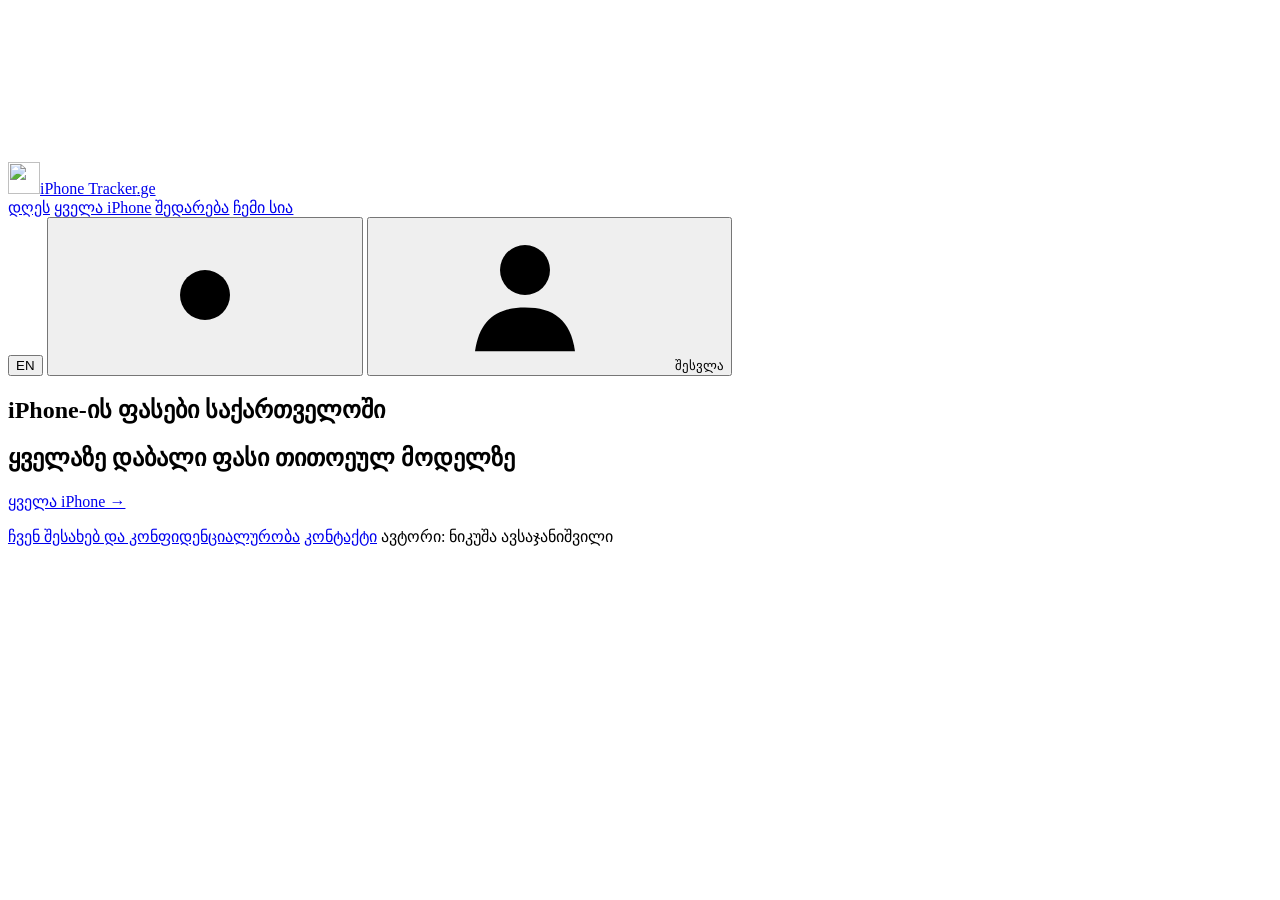
==== app/static/index.html @ 2b2b030b "Merge branch 'ci/postman-api-tests'" ====
<!doctype html>
<html lang="ka">
<head>
  <meta charset="utf-8">
  <meta name="viewport" content="width=device-width, initial-scale=1">
  <meta name="description" content="Cheapest iPhone prices across 11 Georgian stores — price history and drop alerts.">
  <meta name="theme-color" content="#1a1a19">
  <!--server-meta-->
  <title>iPhone-ის ფასები საქართველოში — iPhone Tracker</title>
  <script>
    try { document.documentElement.dataset.theme = localStorage.getItem("priceMonitorTheme") === "light" ? "light" : "dark"; } catch { document.documentElement.dataset.theme = "dark"; }
    // The HTML is written in Georgian; hide it until app.js has translated it, so English
    // readers don't see Georgian flash first. The timer shows it anyway if the script fails.
    try {
      if (localStorage.getItem("iphoneTrackerLang") === "en") {
        document.documentElement.lang = "en";
        document.documentElement.dataset.translating = "";
        setTimeout(() => delete document.documentElement.dataset.translating, 1500);
      }
    } catch {}
  </script>
  <style>
    html[data-translating] body { visibility: hidden; }
    /* The server writes the price list in Georgian; English readers wait for app.js's copy. */
    html[lang="en"] [data-server-rendered] { visibility: hidden; }
  </style>
  <link rel="icon" href="/static/favicon.ico" sizes="any">
  <link rel="icon" type="image/png" sizes="32x32" href="/static/favicon-32.png">
  <link rel="icon" type="image/png" sizes="16x16" href="/static/favicon-16.png">
  <link rel="apple-touch-icon" href="/static/apple-touch-icon.png">
  <link rel="preload" href="/static/fonts/instrumentsans-normal-latin.woff2" as="font" type="font/woff2" crossorigin>
  <link rel="preload" href="/static/fonts/notosansgeorgian-normal-georgian.woff2" as="font" type="font/woff2" crossorigin>
  <link rel="stylesheet" href="/static/css/fonts.css?v=20261118-8">
  <link rel="stylesheet" href="/static/css/base.css?v=20261118-8">
  <link rel="stylesheet" href="/static/css/shell.css?v=20261118-8">
  <link rel="stylesheet" href="/static/css/catalog.css?v=20261118-8">
  <link rel="stylesheet" href="/static/css/overlays.css?v=20261118-8">
  <link rel="stylesheet" href="/static/css/responsive.css?v=20261118-8">
  <script type="module" src="/static/js/app.js?v=20261118-8"></script>
</head>
<body>
  <svg class="icon-sprite" aria-hidden="true">
    <symbol id="i-search" viewBox="0 0 24 24"><circle cx="11" cy="11" r="7"/><path d="m20 20-4-4"/></symbol>
    <symbol id="i-user" viewBox="0 0 24 24"><circle cx="12" cy="8" r="4"/><path d="M4 21c.7-5 3.4-7 8-7s7.3 2 8 7"/></symbol>
    <symbol id="i-external" viewBox="0 0 24 24"><path d="M14 4h6v6M20 4l-9 9M19 13v7H4V5h7"/></symbol>
    <symbol id="i-chevron" viewBox="0 0 24 24"><path d="m6 9 6 6 6-6"/></symbol>
    <symbol id="i-close" viewBox="0 0 24 24"><path d="m6 6 12 12M18 6 6 18"/></symbol>
    <symbol id="i-refresh" viewBox="0 0 24 24"><path d="M20 6v5h-5M4 18v-5h5M18 9a7 7 0 0 0-12-2M6 15a7 7 0 0 0 12 2"/></symbol>
    <symbol id="i-sun" viewBox="0 0 24 24"><circle cx="12" cy="12" r="4"/><path d="M12 2v2m0 16v2M4.93 4.93l1.42 1.42m11.3 11.3 1.42 1.42M2 12h2m16 0h2M4.93 19.07l1.42-1.42m11.3-11.3 1.42-1.42"/></symbol>
    <symbol id="i-moon" viewBox="0 0 24 24"><path d="M20.2 15.4A8.5 8.5 0 0 1 8.6 3.8 8.5 8.5 0 1 0 20.2 15.4Z"/></symbol>
  </svg>

  <header class="topbar">
    <a class="brand" href="/?page=overview" data-page-link="overview"><img class="brand-logo" src="/static/logo-mark.png" alt="" width="32" height="32"><span class="brand-name">iPhone Tracker<span>.ge</span></span></a>
    <nav aria-label="მთავარი ნავიგაცია" data-i18n-attr="aria-label:nav.label">
      <a class="nav-link active" href="/?page=overview" data-page-link="overview" data-i18n="nav.today">დღეს</a>
      <a class="nav-link" href="/?page=products" data-page-link="products" data-i18n="nav.products">ყველა iPhone</a>
      <a class="nav-link" href="/?page=compare" data-page-link="compare" data-i18n="nav.compare">შედარება</a>
      <a class="nav-link" href="/?page=alerts" data-page-link="alerts" data-i18n="nav.alerts">ჩემი სია</a>
    </nav>
    <div class="account-actions">
      <button class="lang-toggle" id="langToggle" type="button" data-i18n="lang.switch" data-i18n-attr="aria-label:lang.switchLabel;title:lang.switchLabel">EN</button>
      <button class="theme-toggle" id="themeToggle" type="button"><svg aria-hidden="true"><use href="#i-sun"/></svg></button>
      <button class="account-button" id="accountButton" type="button" aria-expanded="false"><svg aria-hidden="true"><use href="#i-user"/></svg><span>შესვლა</span></button>
      <section class="account-menu" id="accountMenu" data-i18n-attr="aria-label:account.menu" hidden>
        <div class="account-menu-heading">
          <strong id="accountMenuName"></strong>
          <span id="accountMenuEmail" data-i18n="account.signedIn">ანგარიშზე შესული ხართ</span>
        </div>
        <button class="menu-item" type="button" data-notification="email"><span data-i18n="account.emailAlerts">ელფოსტით შეტყობინებები</span> <small data-i18n="account.emailAlertsHint">სად მოვიდეს შეტყობინება</small></button>
        <button class="menu-item danger" id="signOutButton" type="button" data-i18n="account.signOut">გასვლა</button>
      </section>
    </div>
  </header>

  <main id="mainContent">
    <div class="page-view" data-page-view="overview" aria-labelledby="overviewTitle">
      <section class="intro">
        <h1 id="overviewTitle" data-i18n="intro.title">iPhone-ის ფასები საქართველოში</h1>
        <p class="intro-change" id="introChange" hidden></p>
        <p class="intro-stats" id="overviewStats" role="status"></p>
        <div class="intro-proof">
          <table class="intro-stores" id="introStores" hidden></table>
          <figure class="intro-trend" id="introTrend" hidden></figure>
        </div>
        <ul class="intro-insights" id="introInsights" hidden></ul>
      </section>
      <div class="overview-cols">
      <section class="section" id="dayChangesSection" hidden>
        <div class="section-heading">
          <div>
            <h2 data-i18n="day.title">ბოლო 24 საათის ცვლილებები</h2>
          </div>
        </div>
        <ul id="dayChanges" class="model-prices"></ul>
      </section>
      <section class="section" id="weeklyDropsSection" hidden>
        <div class="section-heading">
          <div>
            <h2 data-i18n="drops.title">ყველაზე დიდი დაკლებები ამ კვირაში</h2>
          </div>
        </div>
        <ul id="weeklyDrops" class="model-prices"></ul>
      </section>
      <section class="section">
        <div class="section-heading">
          <div>
            <h2 data-i18n="models.title">ყველაზე დაბალი ფასი თითოეულ მოდელზე</h2>
          </div>
          <a class="text-button" href="/?page=products" data-page-link="products" data-i18n="models.seeAll">ყველა iPhone →</a>
        </div>
        <ul id="modelPrices" class="model-prices" aria-live="polite"><!--server-models--></ul>
        <button class="fold-toggle" id="modelPricesToggle" type="button" aria-controls="modelPrices" aria-expanded="false" hidden><span></span><svg aria-hidden="true"><use href="#i-chevron"/></svg></button>
      </section>
      </div>
    </div>

    <div class="page-view" data-page-view="products" aria-labelledby="productsTitle" hidden>
      <section class="search-band product-grid-part" data-i18n-attr="aria-label:search.label">
        <form id="searchForm" class="search-form">
          <svg><use href="#i-search"/></svg>
          <label class="sr-only" for="searchInput" data-i18n="search.label">iPhone მოდელების ძებნა</label>
          <input id="searchInput" name="q" type="search" minlength="2" placeholder="ძებნა, მაგ. 17 Pro 256GB blue" data-i18n-attr="placeholder:search.placeholder" autocomplete="off">
          <button class="primary-button" type="submit" data-i18n="search.button">ძებნა</button>
        </form>
      </section>

      <section class="section product-grid-part">
        <div class="section-heading">
          <div>
            <h1 id="productsTitle" data-i18n="products.title">ყველა iPhone</h1>
          </div>
          <div class="catalog-meta">
            <button class="small-button refresh-button" id="refreshButton" type="button"><svg aria-hidden="true"><use href="#i-refresh"/></svg><span data-i18n="refresh.button">ფასების განახლება</span></button>
            <p id="refreshStatus" class="count-label" role="status"></p>
            <p id="productCount" class="count-label" data-i18n="loading">იტვირთება…</p>
          </div>
        </div>
        <div class="catalog-filters" role="group" data-i18n-attr="aria-label:filters.label">
          <label class="filter-field"><span data-i18n="filters.model">მოდელი</span><select id="modelFilter"><option value="" data-i18n="filters.allModels">ყველა მოდელი</option></select></label>
          <label class="filter-field"><span data-i18n="filters.storage">მეხსიერება</span><select id="storageFilter"><option value="" data-i18n="filters.anyStorage">ნებისმიერი</option></select></label>
          <label class="filter-field"><span data-i18n="filters.sort">დალაგება</span><select id="sortSelect">
            <option value="model" data-i18n="sort.model">ჯერ ახალი მოდელები</option>
            <option value="price-asc" data-i18n="sort.priceAsc">ფასი: იაფიდან ძვირისკენ</option>
            <option value="price-desc" data-i18n="sort.priceDesc">ფასი: ძვირიდან იაფისკენ</option>
            <option value="savings" data-i18n="sort.savings">მაღაზიებს შორის ყველაზე დიდი სხვაობა</option>
            <option value="stores" data-i18n="sort.stores">ყველაზე მეტ მაღაზიაში მარაგშია</option>
          </select></label>
          <label class="filter-toggle"><input type="checkbox" id="inStockFilter"><span data-i18n="filters.inStock">მხოლოდ მარაგში</span></label>
          <button class="text-button" id="clearFilters" type="button" data-i18n="filters.clear" hidden>ფილტრების გასუფთავება</button>
        </div>
        <div id="productGrid" class="product-grid" aria-live="polite">
          <div class="loading-state" data-i18n="loadingPrices">ფასები იტვირთება…</div>
        </div>
        <div class="catalog-controls">
          <button class="show-more-button" id="showMoreButton" type="button" aria-controls="productGrid" hidden></button>
          <button class="show-less-button" id="showLessButton" type="button" aria-controls="productGrid" data-i18n="showLess" hidden>ნაკლების ჩვენება</button>
        </div>
      </section>

      <div class="detail-back product-detail-part">
        <button class="back-button" id="backToGrid" type="button"><svg aria-hidden="true"><use href="#i-chevron"/></svg><span data-i18n="nav.products">ყველა iPhone</span></button>
      </div>
      <section class="section product-detail-part" id="historySection" hidden>
        <div class="section-heading compact">
          <div class="history-product">
            <div id="historyProductImage" class="history-product-image no-image" aria-hidden="true"><span>iPhone</span></div>
            <div class="history-product-copy">
              <h2 id="historyTitle"></h2>
              <p id="historyVariant" class="muted"></p>
            </div>
          </div>
          <div class="history-tools">
            <div id="historySummary" class="summary-strip"></div>
            <div class="selected-actions">
              <button class="small-button" id="selectedTrackButton" type="button" data-i18n="detail.track">სიაში დამატება</button>
              <button class="small-button" id="selectedAlertButton" type="button" data-i18n="detail.setAlert">შეტყობინების დაყენება</button>
              <button class="small-button" id="selectedCompareButton" type="button" data-i18n="detail.compare">შედარება</button>
            </div>
          </div>
        </div>
        <div id="buyVerdict"></div>
        <div class="chart-wrap">
          <svg id="priceChart" role="img" data-i18n-attr="aria-label:chart.label"></svg>
          <div id="chartEmpty" class="chart-empty" data-i18n="chart.empty" hidden></div>
        </div>
        <div class="all-time-prices" data-i18n-attr="aria-label:extremes.label">
          <div class="all-time-price"><span data-i18n="extremes.low">ყველაზე დაბალი, რაც გვინახავს</span><strong id="allTimeLow">—</strong></div>
          <div class="all-time-price"><span data-i18n="extremes.high">ყველაზე მაღალი, რაც გვინახავს</span><strong id="allTimeHigh">—</strong></div>
        </div>
      </section>

      <section class="section product-detail-part" id="storesSection" hidden>
        <div class="section-heading compact">
          <div>
            <h2 data-i18n="stores.title">ფასები მაღაზიების მიხედვით</h2>
            <p class="section-description" data-i18n="stores.description">ყიდვამდე ფასი გადაამოწმეთ მაღაზიის საიტზე.</p>
          </div>
        </div>
        <div class="table-wrap">
          <table>
            <thead><tr>
              <th data-i18n="stores.store">მაღაზია</th>
              <th data-i18n="stores.price">ფასი</th>
              <th data-i18n="stores.diff">სხვაობა</th>
              <th data-i18n="stores.stock">მარაგი</th>
              <th data-i18n="stores.checked">შემოწმდა</th>
              <th><span class="sr-only" data-i18n="stores.open">გახსნა</span></th>
            </tr></thead>
            <tbody id="storesBody"></tbody>
          </table>
        </div>
        <div id="storesEmpty" class="empty-inline" data-i18n="stores.empty" hidden>ეს ტელეფონი ახლა არცერთ მაღაზიაში არ იყიდება.</div>
      </section>
    </div>

    <div class="page-view" data-page-view="compare" aria-labelledby="compareTitle" hidden>
      <section class="section">
        <div class="section-heading">
          <div>
            <h1 id="compareTitle" data-i18n="compare.title">ტელეფონების შედარება</h1>
            <p class="section-description" data-i18n="compare.description">აირჩიეთ ორი ტელეფონი, რომ ნახოთ ფასები, სხვაობა და ფასის ისტორია ერთად.</p>
          </div>
        </div>
        <div class="compare-pickers">
          <div class="compare-slot">
            <label for="compare-a-search" data-i18n="compare.first">პირველი ტელეფონი</label>
            <div class="picker-search">
              <svg aria-hidden="true"><use href="#i-search"/></svg>
              <input id="compare-a-search" type="search" placeholder="მოდელი, მაგ. 17 Pro" data-i18n-attr="placeholder:compare.placeholder">
            </div>
            <div class="picker-options" id="compare-a-options"></div>
          </div>
          <span class="compare-vs" aria-hidden="true">vs</span>
          <div class="compare-slot">
            <label for="compare-b-search" data-i18n="compare.second">მეორე ტელეფონი</label>
            <div class="picker-search">
              <svg aria-hidden="true"><use href="#i-search"/></svg>
              <input id="compare-b-search" type="search" placeholder="მოდელი, მაგ. 17 Pro" data-i18n-attr="placeholder:compare.placeholder">
            </div>
            <div class="picker-options" id="compare-b-options"></div>
          </div>
        </div>
        <div id="compareResult" class="compare-result"></div>
      </section>
    </div>

    <div class="page-view" data-page-view="alerts" aria-labelledby="alertsTitle" hidden>
      <section class="section">
        <div class="section-heading">
          <div>
            <h1 id="alertsTitle" data-i18n="alerts.title">ჩემი სია</h1>
          </div>
        </div>
        <div id="trackedContent" class="account-panel"></div>
      </section>
    </div>
    <div class="page-view" data-page-view="about" aria-labelledby="aboutTitle" hidden>
      <section class="section prose">
        <h1 id="aboutTitle" data-i18n="about.title">iPhone Tracker.ge-ს შესახებ</h1>
        <p data-i18n="about.body">iPhone Tracker.ge ადარებს iPhone-ის ფასებს საქართველოს მაღაზიებში: Zoommer, Alta, iSpace, Elit Electronics, Megatechnica, Extra.ge, PCShop, Metromart, Gstore, Kontakt და iCity. ფასები მაღაზიების საიტებიდან დღეში ორჯერ გროვდება. საიტი არცერთ მაღაზიასთან არ არის დაკავშირებული და ტელეფონებს არ ყიდის.</p>
        <p data-i18n-html="about.contact">კითხვები, არასწორი ფასი ან ახალი მაღაზიის დამატება: <a href="mailto:avsajanishvilinikol@gmail.com">avsajanishvilinikol@gmail.com</a></p>
      </section>
      <section class="section prose" id="privacy">
        <h2 data-i18n="privacy.title">კონფიდენციალურობის პოლიტიკა</h2>
        <h3 data-i18n="privacy.collectTitle">რა ინფორმაცია გროვდება</h3>
        <p data-i18n="privacy.collect">არაფერი, თუ ანგარიშს არ შექმნით. ანგარიშის შემთხვევაში: თქვენი ელფოსტა, პაროლი (ინახება მხოლოდ ცალმხრივი ჰეშის სახით), შეტყობინებებისთვის არჩეული ელფოსტა და ტელეფონები, რომლებსაც ადევნებთ თვალს, სამიზნე ფასებით.</p>
        <h3 data-i18n="privacy.useTitle">როგორ გამოიყენება</h3>
        <p data-i18n="privacy.use">მხოლოდ ანგარიშზე შესასვლელად და თქვენ მიერ მოთხოვნილი ფასის შეტყობინებების გასაგზავნად. ინფორმაცია არ იყიდება და არავის გადაეცემა. საიტზე არ არის რეკლამა, ანალიტიკა ან თვალთვალის ქუქი-ფაილები.</p>
        <h3 data-i18n="privacy.browserTitle">რა ინახება თქვენს ბრაუზერში</h3>
        <p data-i18n="privacy.browser">არჩეული თემა და ენა (localStorage) და ანგარიშზე შესვლა, სანამ ჩანართს არ დახურავთ (sessionStorage). საიტი ქუქი-ფაილებს არ იყენებს.</p>
        <h3 data-i18n="privacy.serverTitle">სერვერი და სხვა სერვისები</h3>
        <p data-i18n="privacy.server">სერვერი ხედავს თქვენს IP მისამართს, მოკლე დროით იყენებს მას განმეორებითი შესვლის მცდელობების შესაზღუდად და შეიძლება შეინახოს ლოგებში. საიტი მუშაობს Oracle Cloud-ზე, ფრანკფურტში. ტელეფონების ფოტოები იტვირთება მაღაზიების საიტებიდან, ამიტომ ამ მაღაზიებს შეუძლიათ დაინახონ თქვენი IP მისამართი. შეტყობინებები იგზავნება ელფოსტის სერვისის მეშვეობით.</p>
        <h3 data-i18n="privacy.rightsTitle">მონაცემების ნახვა ან წაშლა</h3>
        <p data-i18n-html="privacy.rights">თქვენი მონაცემების ასლის მისაღებად ან ანგარიშის წასაშლელად მოგვწერეთ: <a href="mailto:avsajanishvilinikol@gmail.com">avsajanishvilinikol@gmail.com</a>. მოთხოვნა შესრულდება 30 დღის განმავლობაში.</p>
        <p class="section-description" data-i18n="privacy.updated">ბოლო განახლება: 2026 წლის 4 ნოემბერი.</p>
      </section>
    </div>
  </main>

  <footer>
    <span class="footer-links">
      <a href="/?page=about" data-page-link="about" data-i18n="footer.about">ჩვენ შესახებ და კონფიდენციალურობა</a>
      <a href="mailto:avsajanishvilinikol@gmail.com" data-i18n="footer.contact">კონტაქტი</a>
      <span data-i18n="footer.author">ავტორი: ნიკუშა ავსაჯანიშვილი</span>
    </span>
  </footer>

  <dialog id="authDialog">
    <div class="dialog-head">
      <h2 id="authTitle" data-i18n="auth.signIn">შესვლა</h2>
      <button class="icon-button" id="closeAuth" type="button" data-i18n-attr="aria-label:close"><svg><use href="#i-close"/></svg></button>
    </div>
    <form id="authForm">
      <label><span data-i18n="auth.email">ელფოსტა</span><input type="email" name="email" required autocomplete="email"></label>
      <label><span data-i18n="auth.password">პაროლი</span><input type="password" name="password" minlength="8" maxlength="128" required autocomplete="current-password"></label>
      <p id="authError" class="form-error" role="alert"></p>
      <button class="primary-button full" type="submit" data-i18n="auth.signIn">შესვლა</button>
    </form>
    <div class="dialog-links">
      <button class="text-button" id="authMode" type="button" data-i18n="auth.createAnAccount">ანგარიშის შექმნა</button>
      <button class="text-button" id="forgotPasswordButton" type="button" data-i18n="auth.forgot">დაგავიწყდათ პაროლი?</button>
    </div>
  </dialog>

  <dialog id="forgotDialog">
    <div class="dialog-head">
      <h2 data-i18n="forgot.title">პაროლის აღდგენა</h2>
      <button class="icon-button" id="closeForgot" type="button" data-i18n-attr="aria-label:close"><svg><use href="#i-close"/></svg></button>
    </div>
    <form id="forgotForm">
      <p class="settings-help" data-i18n="forgot.help">შეიყვანეთ ელფოსტა, რომლითაც დარეგისტრირდით. გამოგიგზავნით ბმულს ახალი პაროლის ასარჩევად.</p>
      <label><span data-i18n="auth.email">ელფოსტა</span><input type="email" name="email" required autocomplete="email"></label>
      <p id="forgotError" class="form-error" role="alert"></p>
      <p id="forgotSuccess" class="form-success" role="status"></p>
      <button class="primary-button full" type="submit" data-i18n="forgot.send">ბმულის გაგზავნა</button>
    </form>
  </dialog>

  <dialog id="resetDialog">
    <div class="dialog-head">
      <h2 data-i18n="reset.title">ახალი პაროლის არჩევა</h2>
      <button class="icon-button" id="closeReset" type="button" data-i18n-attr="aria-label:close"><svg><use href="#i-close"/></svg></button>
    </div>
    <form id="resetForm">
      <label><span data-i18n="reset.password">ახალი პაროლი</span><input type="password" name="password" minlength="8" maxlength="128" required autocomplete="new-password"></label>
      <label><span data-i18n="reset.repeat">გაიმეორეთ ახალი პაროლი</span><input type="password" name="confirm" minlength="8" maxlength="128" required autocomplete="new-password"></label>
      <p id="resetError" class="form-error" role="alert"></p>
      <button class="primary-button full" type="submit" data-i18n="reset.save">პაროლის შენახვა</button>
    </form>
  </dialog>

  <dialog id="alertDialog">
    <div class="dialog-head">
      <h2 id="alertTitle"></h2>
      <button class="icon-button" id="closeAlert" type="button" data-i18n-attr="aria-label:close"><svg><use href="#i-close"/></svg></button>
    </div>
    <form id="alertForm">
      <!-- Offered only while the phone is out of stock everywhere. -->
      <fieldset class="alert-kind" id="alertKind" hidden>
        <legend data-i18n="alert.kindLabel">როდის მოგწეროთ?</legend>
        <label><input type="radio" name="kind" value="stock"> <span data-i18n="alert.kindStock">როცა მარაგში დაბრუნდება, ნებისმიერ ფასად</span></label>
        <label><input type="radio" name="kind" value="price"> <span data-i18n="alert.kindPrice">როცა ფასი ჩემს სამიზნემდე ჩამოვა</span></label>
      </fieldset>
      <div class="alert-explainer">
        <p id="alertExplainer"></p>
        <p id="alertCurrentPrice" class="settings-note"></p>
      </div>
      <input type="hidden" name="product_id">
      <input type="hidden" name="alert_id">
      <div id="alertPriceFields">
        <label for="alertTargetPrice" data-i18n="alert.target">სამიზნე ფასი (₾)</label>
        <div class="price-stepper">
          <button class="stepper-button" type="button" data-price-step="-1" data-i18n-attr="aria-label:alert.stepDown">−100</button>
          <input id="alertTargetPrice" type="number" name="target_price" min="0.01" step="any" aria-describedby="alertPriceHelp" required>
          <button class="stepper-button" type="button" data-price-step="1" data-i18n-attr="aria-label:alert.stepUp">+100</button>
        </div>
        <p id="alertPriceHelp" class="settings-note" data-i18n="alert.help">გამოიყენეთ −100/+100, მაუსის ბორბალი ან ↑/↓, ან ჩაწერეთ ნებისმიერი თანხა.</p>
      </div>
      <p id="alertEmailNote" class="settings-note"></p>
      <p id="alertError" class="form-error" role="alert"></p>
      <button class="primary-button full" id="alertSubmit" type="submit"></button>
      <button class="small-button full" id="alertRemoveButton" type="button" data-i18n="alert.remove" hidden>შეტყობინების წაშლა</button>
    </form>
  </dialog>

  <dialog id="emailDialog">
    <div class="dialog-head">
      <h2 data-i18n="email.title">ელფოსტით შეტყობინებები</h2>
      <button class="icon-button" id="closeEmail" type="button" data-i18n-attr="aria-label:close"><svg><use href="#i-close"/></svg></button>
    </div>
    <form id="emailForm">
      <p class="settings-help" data-i18n="email.help">როცა ტელეფონის ფასი, რომელზეც შეტყობინება გაქვთ, სამიზნე ფასამდე ჩამოვა, ერთხელ მოგწერთ ამ მისამართზე. ჯერ გამოგიგზავნით ბმულს, რომ დაადასტუროთ, რომ მისამართი თქვენია.</p>
      <label><span data-i18n="email.label">ელფოსტა შეტყობინებებისთვის</span><input type="email" name="notification_email" maxlength="320" autocomplete="email" placeholder="you@example.com"></label>
      <p class="settings-note" data-i18n="email.offNote">დატოვეთ ცარიელი და შეინახეთ, რომ შეტყობინებები გამოირთოს.</p>
      <p id="emailVerificationStatus" class="settings-note" hidden></p>
      <p id="emailDeliveryWarning" class="form-error" data-i18n="email.noDelivery" hidden>ამ სერვერზე ელფოსტის გაგზავნა ჯერ არ არის გამართული, ამიტომ შეტყობინებები მოიცდის.</p>
      <p id="emailError" class="form-error" role="alert"></p>
      <p id="emailSuccess" class="form-success" role="status"></p>
      <button class="primary-button full" type="submit" data-i18n="email.save">შენახვა</button>
      <button class="small-button full" id="emailVerifyButton" type="button" data-i18n="email.resend" hidden>დადასტურების წერილის ხელახლა გაგზავნა</button>
      <button class="small-button full" id="emailTestButton" type="button" data-i18n="email.test" disabled>სატესტო წერილის გაგზავნა</button>
    </form>
  </dialog>

  <div id="toast" class="toast" role="status" aria-live="polite"></div>
</body>
</html>
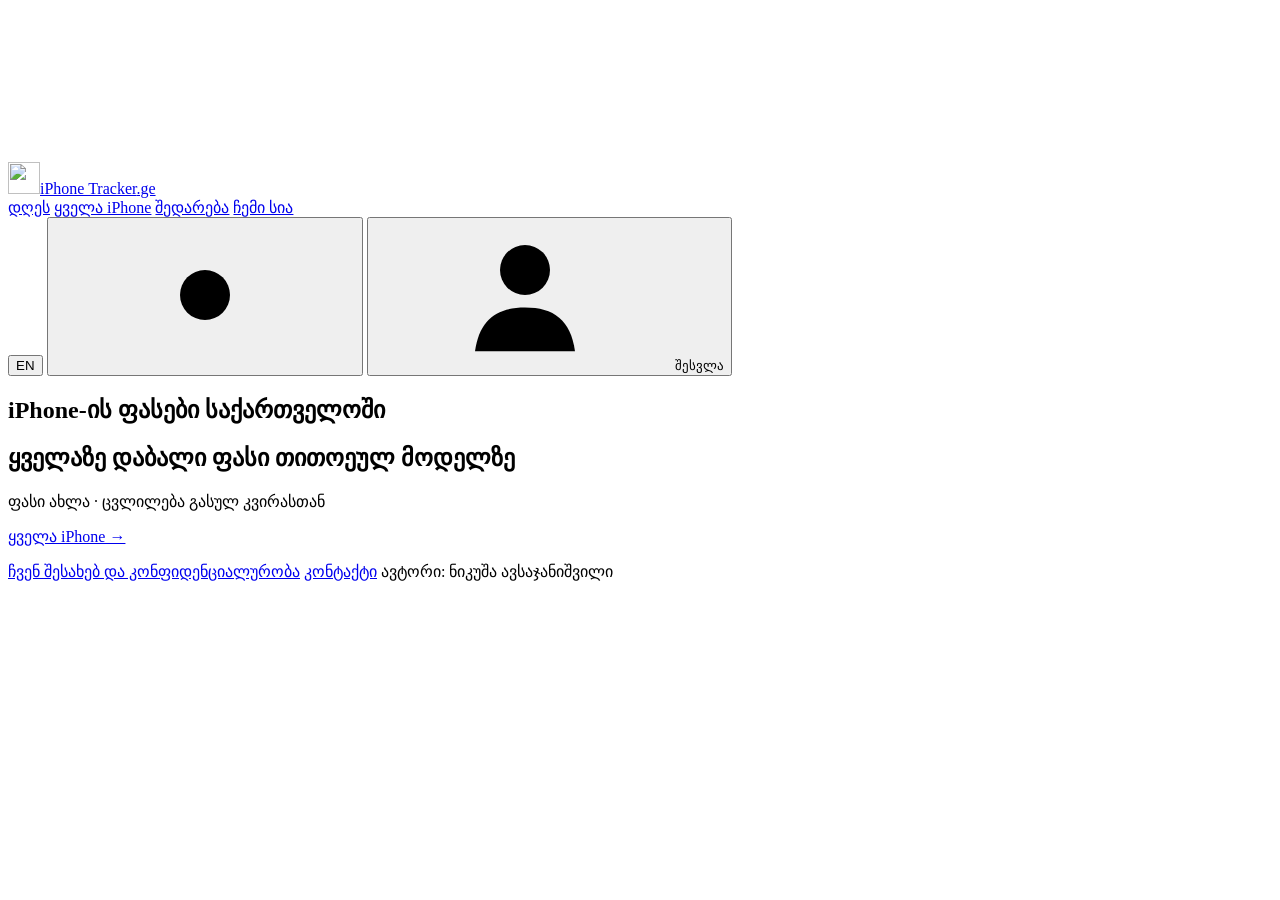
==== commit 8bd58e7e: "Restyle the cheapest-per-model rows to match the price changes" ====
--- a/app/static/index.html
+++ b/app/static/index.html
@@ -86,26 +86,24 @@
         <ul class="intro-insights" id="introInsights" hidden></ul>
       </section>
       <div class="overview-cols">
-      <section class="section" id="dayChangesSection" hidden>
-        <div class="section-heading">
-          <div>
-            <h2 data-i18n="day.title">ბოლო 24 საათის ცვლილებები</h2>
-          </div>
-        </div>
-        <ul id="dayChanges" class="model-prices"></ul>
-      </section>
-      <section class="section" id="weeklyDropsSection" hidden>
-        <div class="section-heading">
-          <div>
-            <h2 data-i18n="drops.title">ყველაზე დიდი დაკლებები ამ კვირაში</h2>
-          </div>
-        </div>
-        <ul id="weeklyDrops" class="model-prices"></ul>
+      <section class="section" id="priceChangesSection" hidden>
+        <div class="section-heading">
+          <div>
+            <h2 data-i18n="changes.title">ფასების ცვლილებები</h2>
+            <p class="section-description" id="priceChangesNote"></p>
+          </div>
+          <div class="chip-row" role="group" data-i18n-attr="aria-label:changes.period" aria-label="პერიოდი">
+            <button class="chip" type="button" data-period="day" aria-pressed="false" data-i18n="changes.day">24 საათი</button>
+            <button class="chip" type="button" data-period="week" aria-pressed="false" data-i18n="changes.week">ეს კვირა</button>
+          </div>
+        </div>
+        <ul id="priceChanges" class="model-prices"></ul>
       </section>
       <section class="section">
         <div class="section-heading">
           <div>
             <h2 data-i18n="models.title">ყველაზე დაბალი ფასი თითოეულ მოდელზე</h2>
+            <p class="section-description" data-i18n="models.note">ფასი ახლა · ცვლილება გასულ კვირასთან</p>
           </div>
           <a class="text-button" href="/?page=products" data-page-link="products" data-i18n="models.seeAll">ყველა iPhone →</a>
         </div>
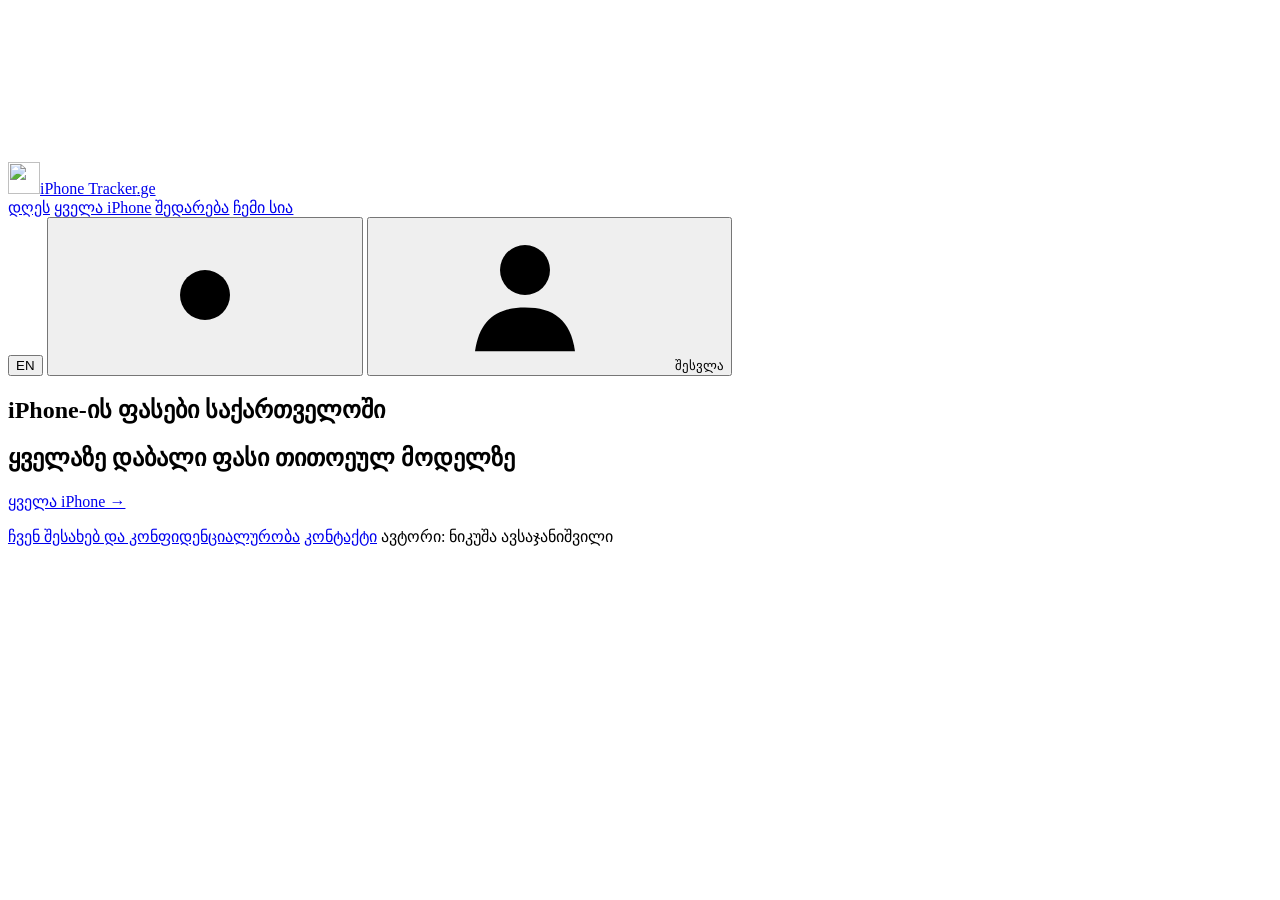
==== commit cb5412a3: "Merge the 24-hour and weekly lists into one price-changes list" ====
--- a/app/static/index.html
+++ b/app/static/index.html
@@ -103,7 +103,6 @@
         <div class="section-heading">
           <div>
             <h2 data-i18n="models.title">ყველაზე დაბალი ფასი თითოეულ მოდელზე</h2>
-            <p class="section-description" data-i18n="models.note">ფასი ახლა · ცვლილება გასულ კვირასთან</p>
           </div>
           <a class="text-button" href="/?page=products" data-page-link="products" data-i18n="models.seeAll">ყველა iPhone →</a>
         </div>
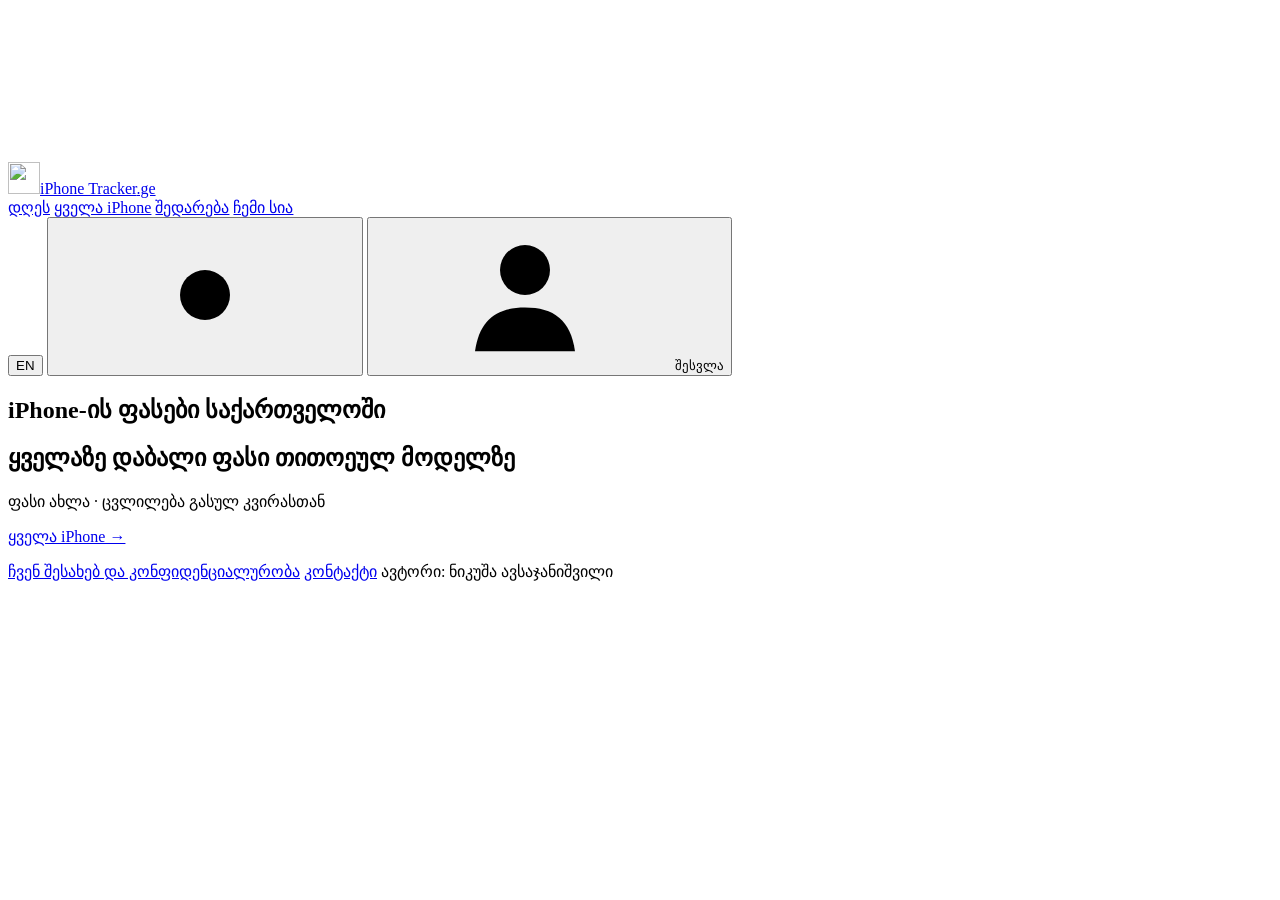
==== commit 8f51bc13: "Bump static asset versions" ====
--- a/app/static/index.html
+++ b/app/static/index.html
@@ -30,13 +30,13 @@
   <link rel="apple-touch-icon" href="/static/apple-touch-icon.png">
   <link rel="preload" href="/static/fonts/instrumentsans-normal-latin.woff2" as="font" type="font/woff2" crossorigin>
   <link rel="preload" href="/static/fonts/notosansgeorgian-normal-georgian.woff2" as="font" type="font/woff2" crossorigin>
-  <link rel="stylesheet" href="/static/css/fonts.css?v=20261118-8">
-  <link rel="stylesheet" href="/static/css/base.css?v=20261118-8">
-  <link rel="stylesheet" href="/static/css/shell.css?v=20261118-8">
-  <link rel="stylesheet" href="/static/css/catalog.css?v=20261118-8">
-  <link rel="stylesheet" href="/static/css/overlays.css?v=20261118-8">
-  <link rel="stylesheet" href="/static/css/responsive.css?v=20261118-8">
-  <script type="module" src="/static/js/app.js?v=20261118-8"></script>
+  <link rel="stylesheet" href="/static/css/fonts.css?v=20261127-1">
+  <link rel="stylesheet" href="/static/css/base.css?v=20261127-1">
+  <link rel="stylesheet" href="/static/css/shell.css?v=20261127-1">
+  <link rel="stylesheet" href="/static/css/catalog.css?v=20261127-1">
+  <link rel="stylesheet" href="/static/css/overlays.css?v=20261127-1">
+  <link rel="stylesheet" href="/static/css/responsive.css?v=20261127-1">
+  <script type="module" src="/static/js/app.js?v=20261127-1"></script>
 </head>
 <body>
   <svg class="icon-sprite" aria-hidden="true">
@@ -103,6 +103,7 @@
         <div class="section-heading">
           <div>
             <h2 data-i18n="models.title">ყველაზე დაბალი ფასი თითოეულ მოდელზე</h2>
+            <p class="section-description" data-i18n="models.note">ფასი ახლა · ცვლილება გასულ კვირასთან</p>
           </div>
           <a class="text-button" href="/?page=products" data-page-link="products" data-i18n="models.seeAll">ყველა iPhone →</a>
         </div>
@@ -194,19 +195,8 @@
             <p class="section-description" data-i18n="stores.description">ყიდვამდე ფასი გადაამოწმეთ მაღაზიის საიტზე.</p>
           </div>
         </div>
-        <div class="table-wrap">
-          <table>
-            <thead><tr>
-              <th data-i18n="stores.store">მაღაზია</th>
-              <th data-i18n="stores.price">ფასი</th>
-              <th data-i18n="stores.diff">სხვაობა</th>
-              <th data-i18n="stores.stock">მარაგი</th>
-              <th data-i18n="stores.checked">შემოწმდა</th>
-              <th><span class="sr-only" data-i18n="stores.open">გახსნა</span></th>
-            </tr></thead>
-            <tbody id="storesBody"></tbody>
-          </table>
-        </div>
+        <div class="store-summary" id="storesSummary"></div>
+        <div id="storesBody"></div>
         <div id="storesEmpty" class="empty-inline" data-i18n="stores.empty" hidden>ეს ტელეფონი ახლა არცერთ მაღაზიაში არ იყიდება.</div>
       </section>
     </div>
